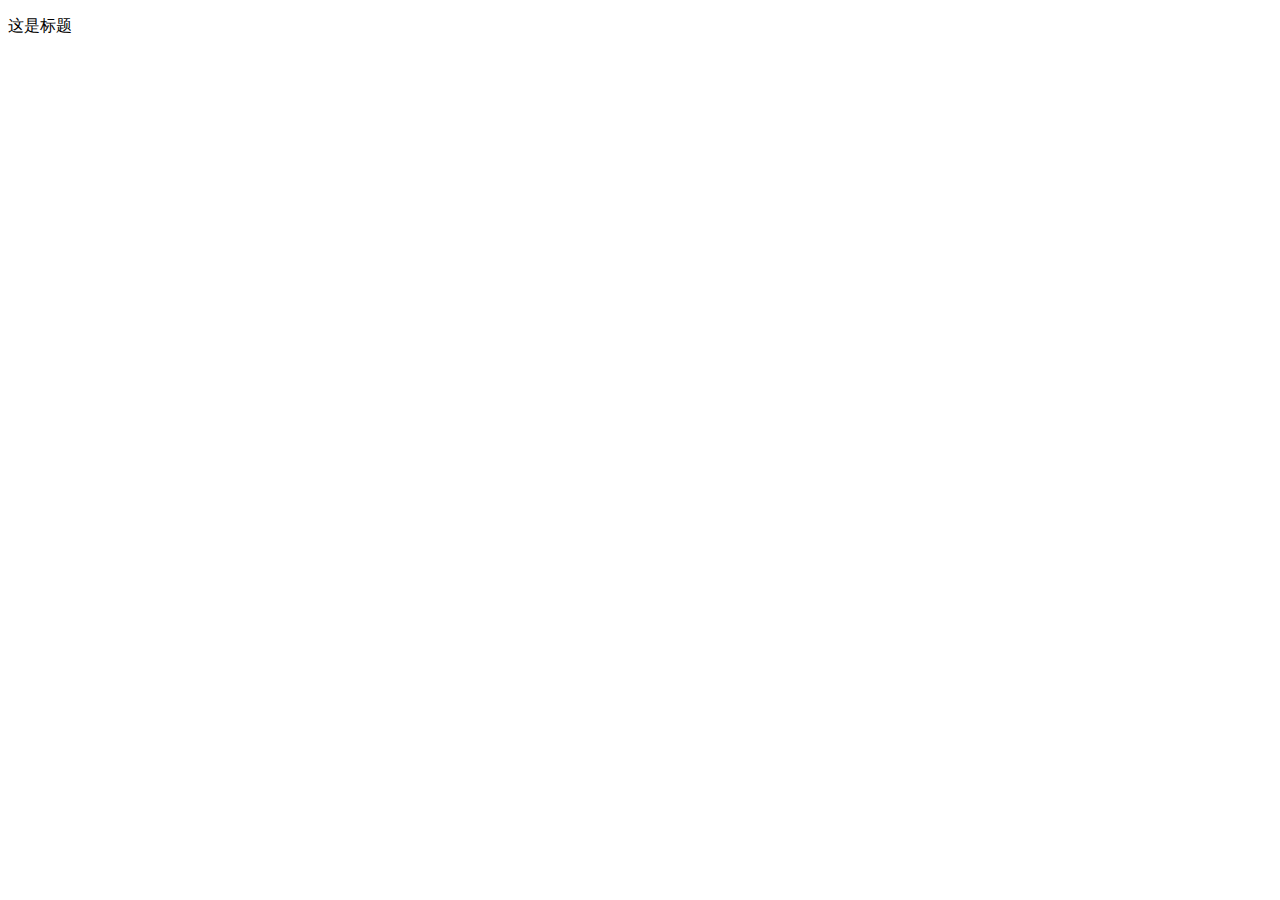
==== main.html @ 99849472 "新建主页" ====
<!DOCTYPE html>
<html>
<head>
    <meta charset="utf-8" />
    <meta http-equiv="X-UA-Compatible" content="IE=edge">
    <title>Page Title</title>
    <meta name="viewport" content="width=device-width, initial-scale=1">
    <!-- <link rel="stylesheet" type="text/css" media="screen" href="main.css" />
    <script src="main.js"></script> -->
</head>
<body>
    <p>这是标题</p>
</body>
</html>
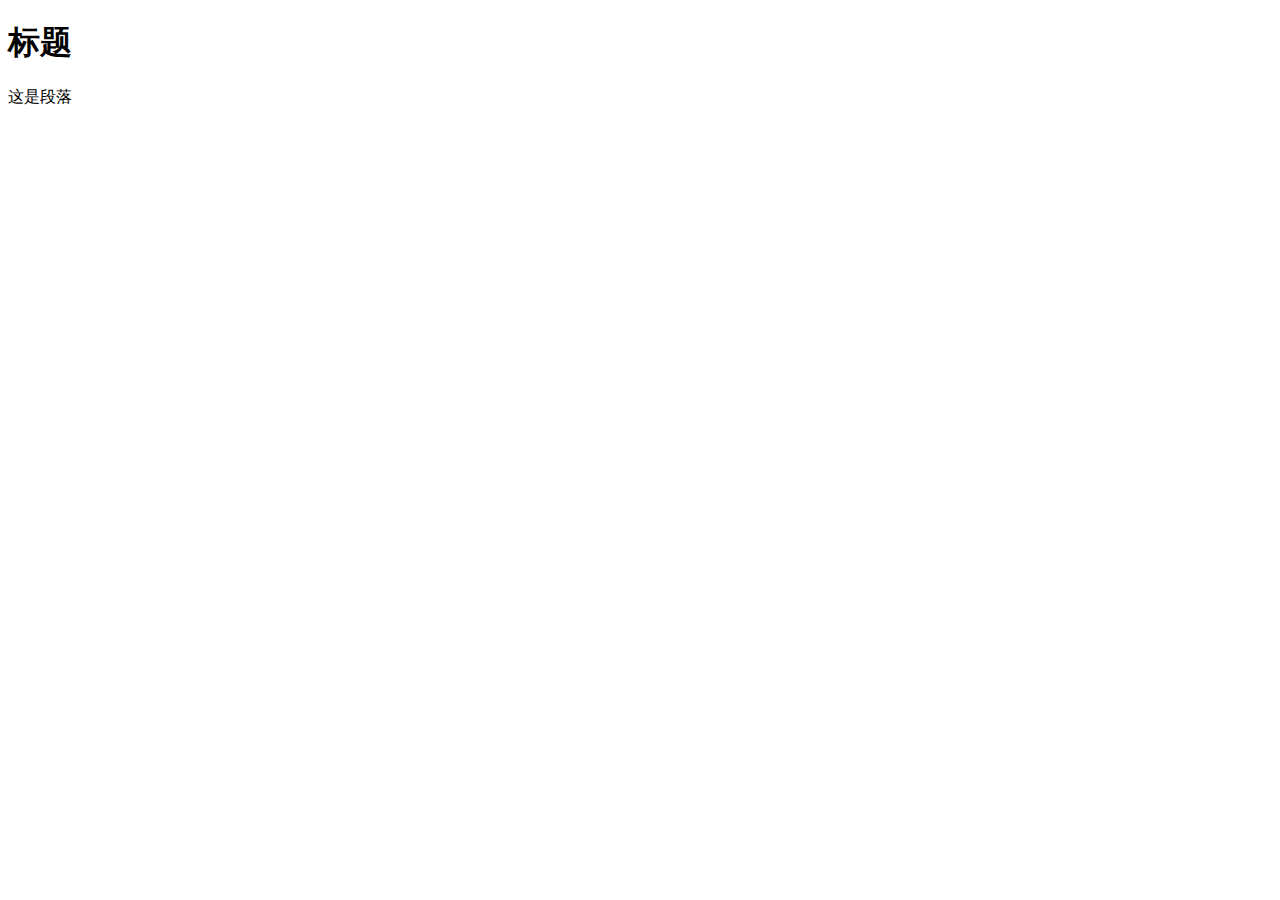
==== commit 48e366b1: "修改" ====
--- a/main.html
+++ b/main.html
@@ -9,6 +9,7 @@
     <script src="main.js"></script> -->
 </head>
 <body>
-    <p>这是标题</p>
+    <h1>标题</h1>
+    <p>这是段落</p>
 </body>
 </html>